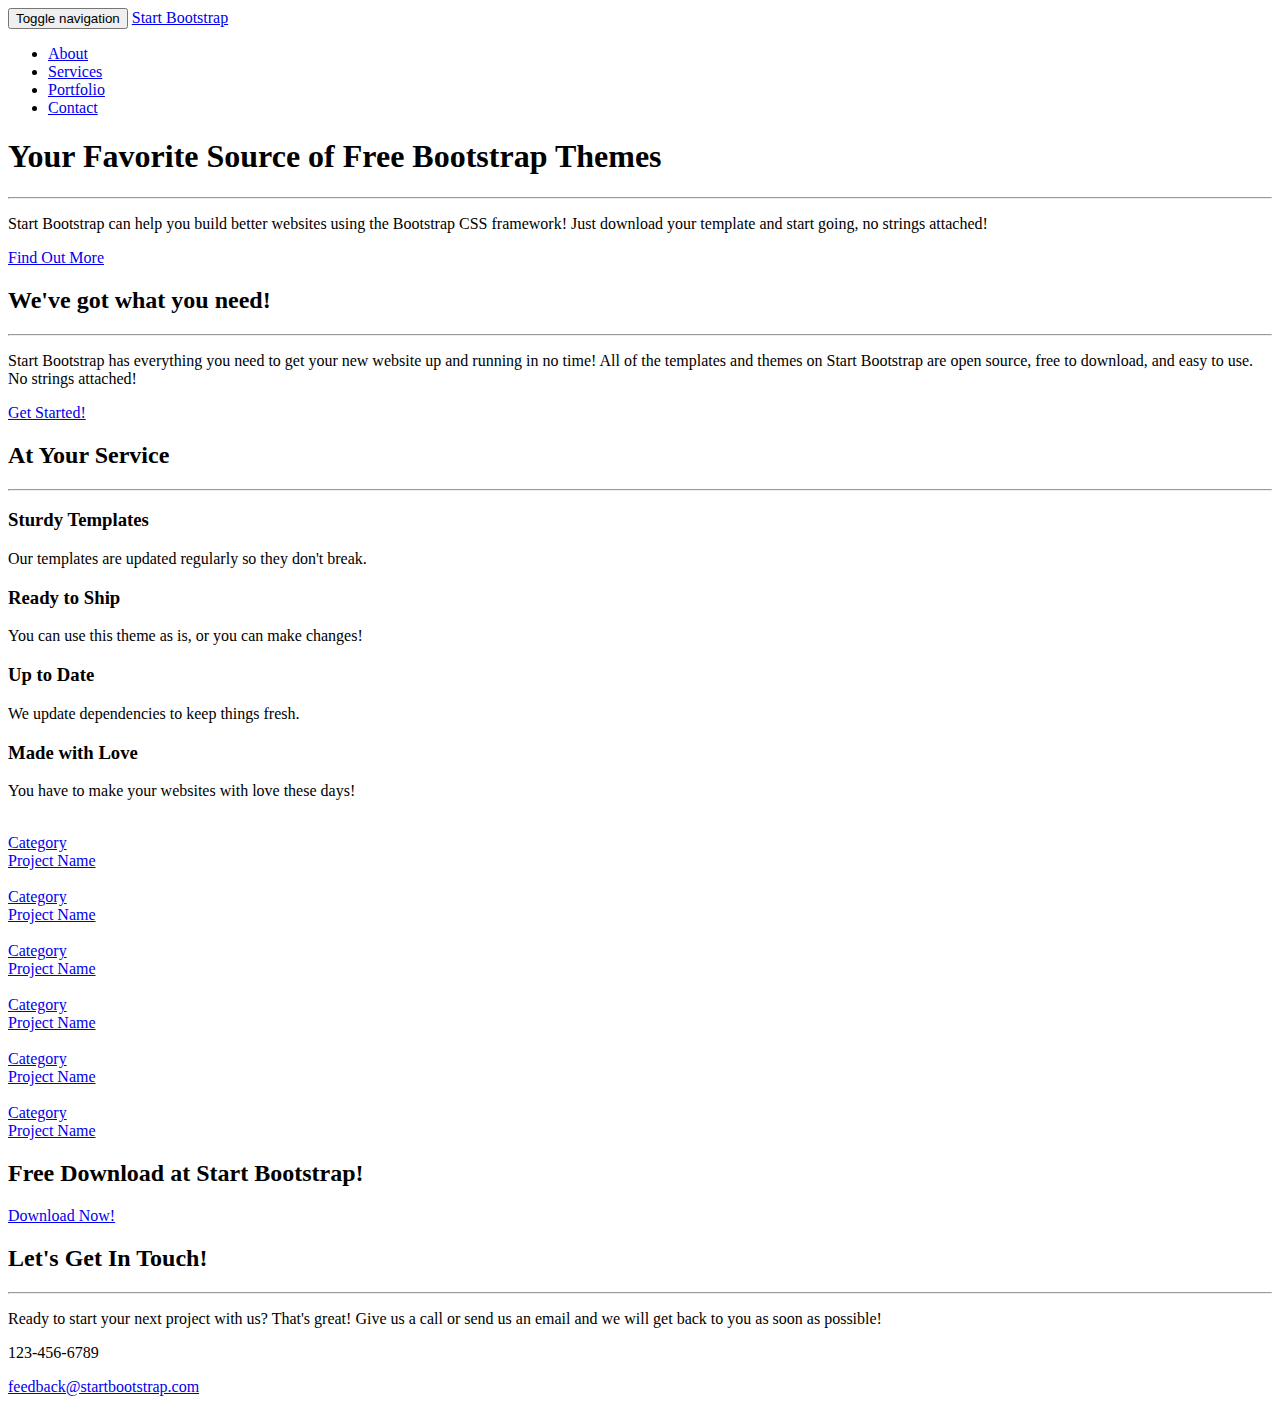
==== blog/templates/blog/index.html @ 65cec240 "Changed" ====
<!DOCTYPE html>
<html lang="en">

<head>

    <meta charset="utf-8">
    <meta http-equiv="X-UA-Compatible" content="IE=edge">
    <meta name="viewport" content="width=device-width, initial-scale=1">
    <meta name="description" content="">
    <meta name="author" content="">

    <title>Creative - Start Bootstrap Theme</title>

    <!-- Bootstrap Core CSS -->
    <link rel="stylesheet" href="static/blog/css/bootstrap.min.css" type="text/css">

    <!-- Custom Fonts -->
    <link href='http://fonts.googleapis.com/css?family=Open+Sans:300italic,400italic,600italic,700italic,800italic,400,300,600,700,800' rel='stylesheet' type='text/css'>
    <link href='http://fonts.googleapis.com/css?family=Merriweather:400,300,300italic,400italic,700,700italic,900,900italic' rel='stylesheet' type='text/css'>
    <link rel="stylesheet" href="static/blog/font-awesome/css/font-awesome.min.css" type="text/css">

    <!-- Plugin CSS -->
    <link rel="stylesheet" href="static/blog/css/animate.min.css" type="text/css">

    <!-- Custom CSS -->
    <link rel="stylesheet" href="static/blog/css/creative.css" type="text/css">

    <!-- HTML5 Shim and Respond.js IE8 support of HTML5 elements and media queries -->
    <!-- WARNING: Respond.js doesn't work if you view the page via file:// -->
    <!--[if lt IE 9]>
        <script src="https://oss.maxcdn.com/libs/html5shiv/3.7.0/html5shiv.js"></script>
        <script src="https://oss.maxcdn.com/libs/respond.js/1.4.2/respond.min.js"></script>
    <![endif]-->

</head>

<body id="page-top">

    <nav id="mainNav" class="navbar navbar-default navbar-fixed-top">
        <div class="container-fluid">
            <!-- Brand and toggle get grouped for better mobile display -->
            <div class="navbar-header">
                <button type="button" class="navbar-toggle collapsed" data-toggle="collapse" data-target="#bs-example-navbar-collapse-1">
                    <span class="sr-only">Toggle navigation</span>
                    <span class="icon-bar"></span>
                    <span class="icon-bar"></span>
                    <span class="icon-bar"></span>
                </button>
                <a class="navbar-brand page-scroll" href="#page-top">Start Bootstrap</a>
            </div>

            <!-- Collect the nav links, forms, and other content for toggling -->
            <div class="collapse navbar-collapse" id="bs-example-navbar-collapse-1">
                <ul class="nav navbar-nav navbar-right">
                    <li>
                        <a class="page-scroll" href="#about">About</a>
                    </li>
                    <li>
                        <a class="page-scroll" href="#services">Services</a>
                    </li>
                    <li>
                        <a class="page-scroll" href="#portfolio">Portfolio</a>
                    </li>
                    <li>
                        <a class="page-scroll" href="#contact">Contact</a>
                    </li>
                </ul>
            </div>
            <!-- /.navbar-collapse -->
        </div>
        <!-- /.container-fluid -->
    </nav>

    <header>
        <div class="header-content">
            <div class="header-content-inner">
                <h1>Your Favorite Source of Free Bootstrap Themes</h1>
                <hr>
                <p>Start Bootstrap can help you build better websites using the Bootstrap CSS framework! Just download your template and start going, no strings attached!</p>
                <a href="#about" class="btn btn-primary btn-xl page-scroll">Find Out More</a>
            </div>
        </div>
    </header>

    <section class="bg-primary" id="about">
        <div class="container">
            <div class="row">
                <div class="col-lg-8 col-lg-offset-2 text-center">
                    <h2 class="section-heading">We've got what you need!</h2>
                    <hr class="light">
                    <p class="text-faded">Start Bootstrap has everything you need to get your new website up and running in no time! All of the templates and themes on Start Bootstrap are open source, free to download, and easy to use. No strings attached!</p>
                    <a href="#" class="btn btn-default btn-xl">Get Started!</a>
                </div>
            </div>
        </div>
    </section>

    <section id="services">
        <div class="container">
            <div class="row">
                <div class="col-lg-12 text-center">
                    <h2 class="section-heading">At Your Service</h2>
                    <hr class="primary">
                </div>
            </div>
        </div>
        <div class="container">
            <div class="row">
                <div class="col-lg-3 col-md-6 text-center">
                    <div class="service-box">
                        <i class="fa fa-4x fa-diamond wow bounceIn text-primary"></i>
                        <h3>Sturdy Templates</h3>
                        <p class="text-muted">Our templates are updated regularly so they don't break.</p>
                    </div>
                </div>
                <div class="col-lg-3 col-md-6 text-center">
                    <div class="service-box">
                        <i class="fa fa-4x fa-paper-plane wow bounceIn text-primary" data-wow-delay=".1s"></i>
                        <h3>Ready to Ship</h3>
                        <p class="text-muted">You can use this theme as is, or you can make changes!</p>
                    </div>
                </div>
                <div class="col-lg-3 col-md-6 text-center">
                    <div class="service-box">
                        <i class="fa fa-4x fa-newspaper-o wow bounceIn text-primary" data-wow-delay=".2s"></i>
                        <h3>Up to Date</h3>
                        <p class="text-muted">We update dependencies to keep things fresh.</p>
                    </div>
                </div>
                <div class="col-lg-3 col-md-6 text-center">
                    <div class="service-box">
                        <i class="fa fa-4x fa-heart wow bounceIn text-primary" data-wow-delay=".3s"></i>
                        <h3>Made with Love</h3>
                        <p class="text-muted">You have to make your websites with love these days!</p>
                    </div>
                </div>
            </div>
        </div>
    </section>

    <section class="no-padding" id="portfolio">
        <div class="container-fluid">
            <div class="row no-gutter">
                <div class="col-lg-4 col-sm-6">
                    <a href="#" class="portfolio-box">
                        <img src="img/portfolio/1.jpg" class="img-responsive" alt="">
                        <div class="portfolio-box-caption">
                            <div class="portfolio-box-caption-content">
                                <div class="project-category text-faded">
                                    Category
                                </div>
                                <div class="project-name">
                                    Project Name
                                </div>
                            </div>
                        </div>
                    </a>
                </div>
                <div class="col-lg-4 col-sm-6">
                    <a href="#" class="portfolio-box">
                        <img src="img/portfolio/2.jpg" class="img-responsive" alt="">
                        <div class="portfolio-box-caption">
                            <div class="portfolio-box-caption-content">
                                <div class="project-category text-faded">
                                    Category
                                </div>
                                <div class="project-name">
                                    Project Name
                                </div>
                            </div>
                        </div>
                    </a>
                </div>
                <div class="col-lg-4 col-sm-6">
                    <a href="#" class="portfolio-box">
                        <img src="img/portfolio/3.jpg" class="img-responsive" alt="">
                        <div class="portfolio-box-caption">
                            <div class="portfolio-box-caption-content">
                                <div class="project-category text-faded">
                                    Category
                                </div>
                                <div class="project-name">
                                    Project Name
                                </div>
                            </div>
                        </div>
                    </a>
                </div>
                <div class="col-lg-4 col-sm-6">
                    <a href="#" class="portfolio-box">
                        <img src="img/portfolio/4.jpg" class="img-responsive" alt="">
                        <div class="portfolio-box-caption">
                            <div class="portfolio-box-caption-content">
                                <div class="project-category text-faded">
                                    Category
                                </div>
                                <div class="project-name">
                                    Project Name
                                </div>
                            </div>
                        </div>
                    </a>
                </div>
                <div class="col-lg-4 col-sm-6">
                    <a href="#" class="portfolio-box">
                        <img src="img/portfolio/5.jpg" class="img-responsive" alt="">
                        <div class="portfolio-box-caption">
                            <div class="portfolio-box-caption-content">
                                <div class="project-category text-faded">
                                    Category
                                </div>
                                <div class="project-name">
                                    Project Name
                                </div>
                            </div>
                        </div>
                    </a>
                </div>
                <div class="col-lg-4 col-sm-6">
                    <a href="#" class="portfolio-box">
                        <img src="img/portfolio/6.jpg" class="img-responsive" alt="">
                        <div class="portfolio-box-caption">
                            <div class="portfolio-box-caption-content">
                                <div class="project-category text-faded">
                                    Category
                                </div>
                                <div class="project-name">
                                    Project Name
                                </div>
                            </div>
                        </div>
                    </a>
                </div>
            </div>
        </div>
    </section>

    <aside class="bg-dark">
        <div class="container text-center">
            <div class="call-to-action">
                <h2>Free Download at Start Bootstrap!</h2>
                <a href="#" class="btn btn-default btn-xl wow tada">Download Now!</a>
            </div>
        </div>
    </aside>

    <section id="contact">
        <div class="container">
            <div class="row">
                <div class="col-lg-8 col-lg-offset-2 text-center">
                    <h2 class="section-heading">Let's Get In Touch!</h2>
                    <hr class="primary">
                    <p>Ready to start your next project with us? That's great! Give us a call or send us an email and we will get back to you as soon as possible!</p>
                </div>
                <div class="col-lg-4 col-lg-offset-2 text-center">
                    <i class="fa fa-phone fa-3x wow bounceIn"></i>
                    <p>123-456-6789</p>
                </div>
                <div class="col-lg-4 text-center">
                    <i class="fa fa-envelope-o fa-3x wow bounceIn" data-wow-delay=".1s"></i>
                    <p><a href="mailto:your-email@your-domain.com">feedback@startbootstrap.com</a></p>
                </div>
            </div>
        </div>
    </section>

    <!-- jQuery -->
    <script src="static/blog/js/jquery.js"></script>

    <!-- Bootstrap Core JavaScript -->
    <script src="static/blog/js/bootstrap.min.js"></script>

    <!-- Plugin JavaScript -->
    <script src="static/blog/js/jquery.easing.min.js"></script>
    <script src="static/blog/js/jquery.fittext.js"></script>
    <script src="static/blog/js/wow.min.js"></script>

    <!-- Custom Theme JavaScript -->
    <script src="static/blog/js/creative.js"></script>

</body>

</html>
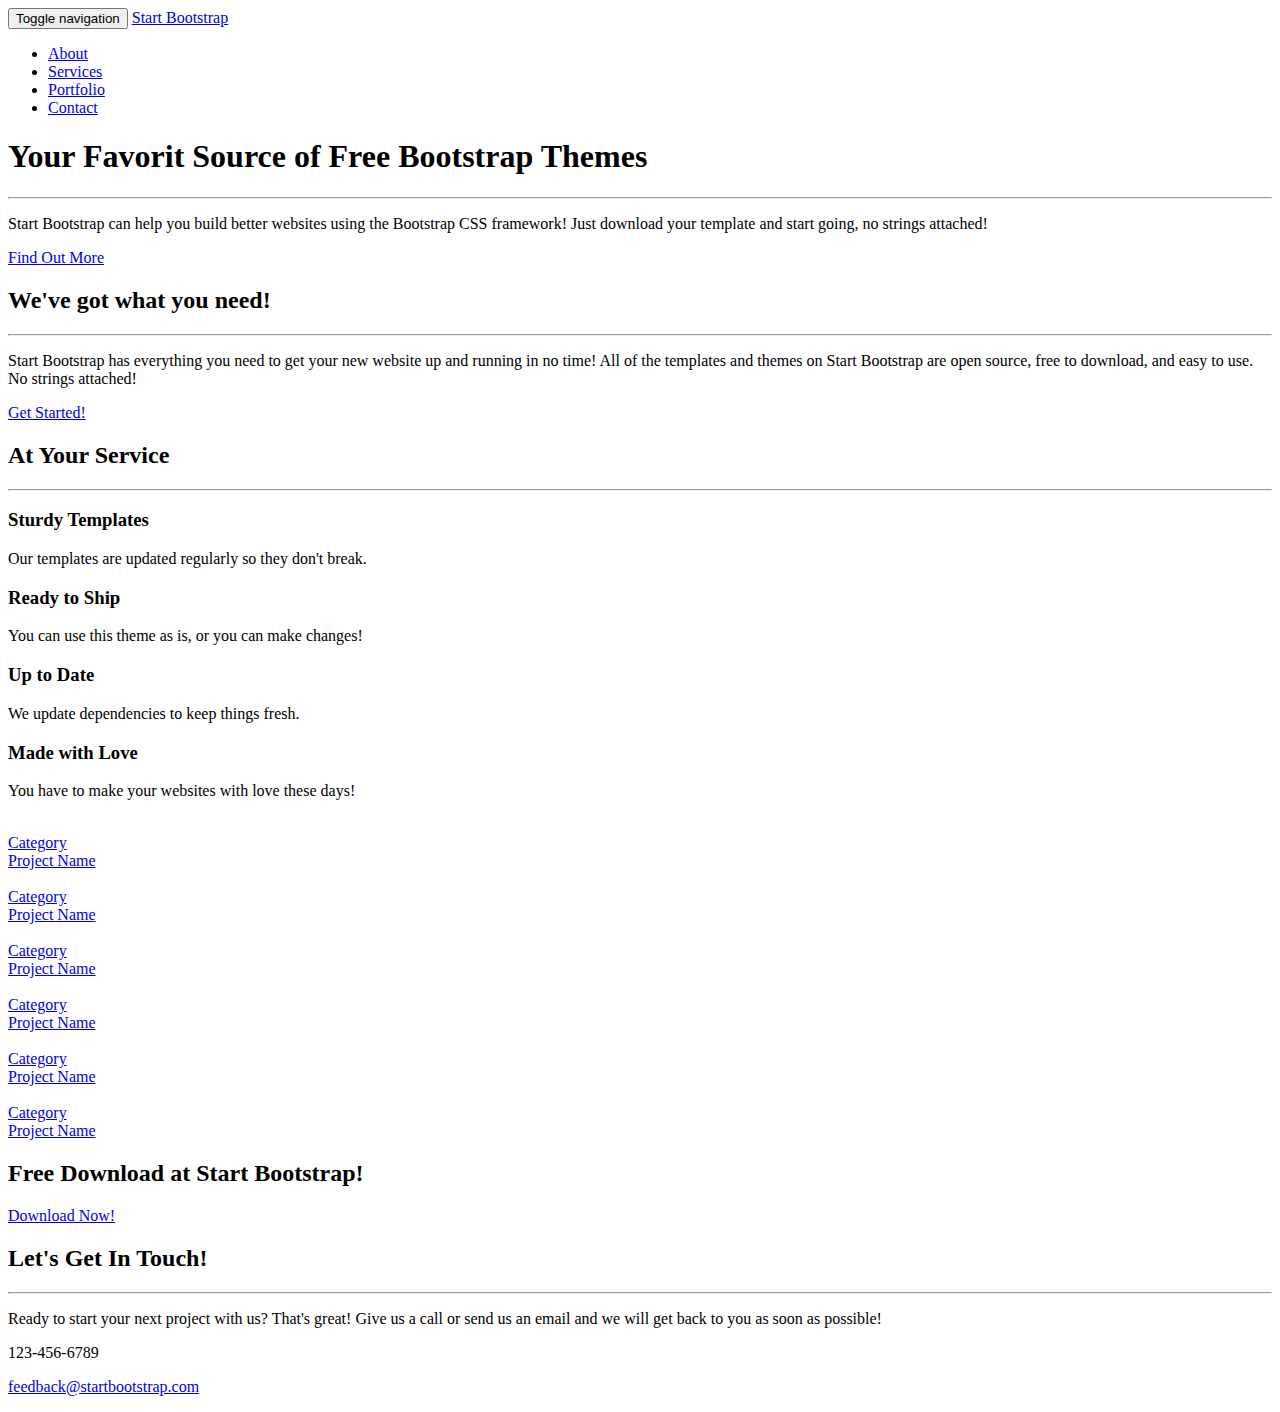
==== commit cdb60313: "Changed" ====
--- a/blog/templates/blog/index.html
+++ b/blog/templates/blog/index.html
@@ -74,7 +74,7 @@
     <header>
         <div class="header-content">
             <div class="header-content-inner">
-                <h1>Your Favorite Source of Free Bootstrap Themes</h1>
+                <h1>Your Favorit Source of Free Bootstrap Themes</h1>
                 <hr>
                 <p>Start Bootstrap can help you build better websites using the Bootstrap CSS framework! Just download your template and start going, no strings attached!</p>
                 <a href="#about" class="btn btn-primary btn-xl page-scroll">Find Out More</a>
@@ -143,82 +143,82 @@
             <div class="row no-gutter">
                 <div class="col-lg-4 col-sm-6">
                     <a href="#" class="portfolio-box">
-                        <img src="img/portfolio/1.jpg" class="img-responsive" alt="">
-                        <div class="portfolio-box-caption">
-                            <div class="portfolio-box-caption-content">
-                                <div class="project-category text-faded">
-                                    Category
-                                </div>
-                                <div class="project-name">
-                                    Project Name
-                                </div>
-                            </div>
-                        </div>
-                    </a>
-                </div>
-                <div class="col-lg-4 col-sm-6">
-                    <a href="#" class="portfolio-box">
-                        <img src="img/portfolio/2.jpg" class="img-responsive" alt="">
-                        <div class="portfolio-box-caption">
-                            <div class="portfolio-box-caption-content">
-                                <div class="project-category text-faded">
-                                    Category
-                                </div>
-                                <div class="project-name">
-                                    Project Name
-                                </div>
-                            </div>
-                        </div>
-                    </a>
-                </div>
-                <div class="col-lg-4 col-sm-6">
-                    <a href="#" class="portfolio-box">
-                        <img src="img/portfolio/3.jpg" class="img-responsive" alt="">
-                        <div class="portfolio-box-caption">
-                            <div class="portfolio-box-caption-content">
-                                <div class="project-category text-faded">
-                                    Category
-                                </div>
-                                <div class="project-name">
-                                    Project Name
-                                </div>
-                            </div>
-                        </div>
-                    </a>
-                </div>
-                <div class="col-lg-4 col-sm-6">
-                    <a href="#" class="portfolio-box">
-                        <img src="img/portfolio/4.jpg" class="img-responsive" alt="">
-                        <div class="portfolio-box-caption">
-                            <div class="portfolio-box-caption-content">
-                                <div class="project-category text-faded">
-                                    Category
-                                </div>
-                                <div class="project-name">
-                                    Project Name
-                                </div>
-                            </div>
-                        </div>
-                    </a>
-                </div>
-                <div class="col-lg-4 col-sm-6">
-                    <a href="#" class="portfolio-box">
-                        <img src="img/portfolio/5.jpg" class="img-responsive" alt="">
-                        <div class="portfolio-box-caption">
-                            <div class="portfolio-box-caption-content">
-                                <div class="project-category text-faded">
-                                    Category
-                                </div>
-                                <div class="project-name">
-                                    Project Name
-                                </div>
-                            </div>
-                        </div>
-                    </a>
-                </div>
-                <div class="col-lg-4 col-sm-6">
-                    <a href="#" class="portfolio-box">
-                        <img src="img/portfolio/6.jpg" class="img-responsive" alt="">
+                        <img src="static/blog/img/portfolio/1.jpg" class="img-responsive" alt="">
+                        <div class="portfolio-box-caption">
+                            <div class="portfolio-box-caption-content">
+                                <div class="project-category text-faded">
+                                    Category
+                                </div>
+                                <div class="project-name">
+                                    Project Name
+                                </div>
+                            </div>
+                        </div>
+                    </a>
+                </div>
+                <div class="col-lg-4 col-sm-6">
+                    <a href="#" class="portfolio-box">
+                        <img src="static/blog/img/portfolio/2.jpg" class="img-responsive" alt="">
+                        <div class="portfolio-box-caption">
+                            <div class="portfolio-box-caption-content">
+                                <div class="project-category text-faded">
+                                    Category
+                                </div>
+                                <div class="project-name">
+                                    Project Name
+                                </div>
+                            </div>
+                        </div>
+                    </a>
+                </div>
+                <div class="col-lg-4 col-sm-6">
+                    <a href="#" class="portfolio-box">
+                        <img src="static/blog/img/portfolio/3.jpg" class="img-responsive" alt="">
+                        <div class="portfolio-box-caption">
+                            <div class="portfolio-box-caption-content">
+                                <div class="project-category text-faded">
+                                    Category
+                                </div>
+                                <div class="project-name">
+                                    Project Name
+                                </div>
+                            </div>
+                        </div>
+                    </a>
+                </div>
+                <div class="col-lg-4 col-sm-6">
+                    <a href="#" class="portfolio-box">
+                        <img src="static/blog/img/portfolio/4.jpg" class="img-responsive" alt="">
+                        <div class="portfolio-box-caption">
+                            <div class="portfolio-box-caption-content">
+                                <div class="project-category text-faded">
+                                    Category
+                                </div>
+                                <div class="project-name">
+                                    Project Name
+                                </div>
+                            </div>
+                        </div>
+                    </a>
+                </div>
+                <div class="col-lg-4 col-sm-6">
+                    <a href="#" class="portfolio-box">
+                        <img src="static/blog/img/portfolio/5.jpg" class="img-responsive" alt="">
+                        <div class="portfolio-box-caption">
+                            <div class="portfolio-box-caption-content">
+                                <div class="project-category text-faded">
+                                    Category
+                                </div>
+                                <div class="project-name">
+                                    Project Name
+                                </div>
+                            </div>
+                        </div>
+                    </a>
+                </div>
+                <div class="col-lg-4 col-sm-6">
+                    <a href="#" class="portfolio-box">
+                        <img src="static/blog/img/portfolio/6.jpg" class="img-responsive" alt="">
                         <div class="portfolio-box-caption">
                             <div class="portfolio-box-caption-content">
                                 <div class="project-category text-faded">
